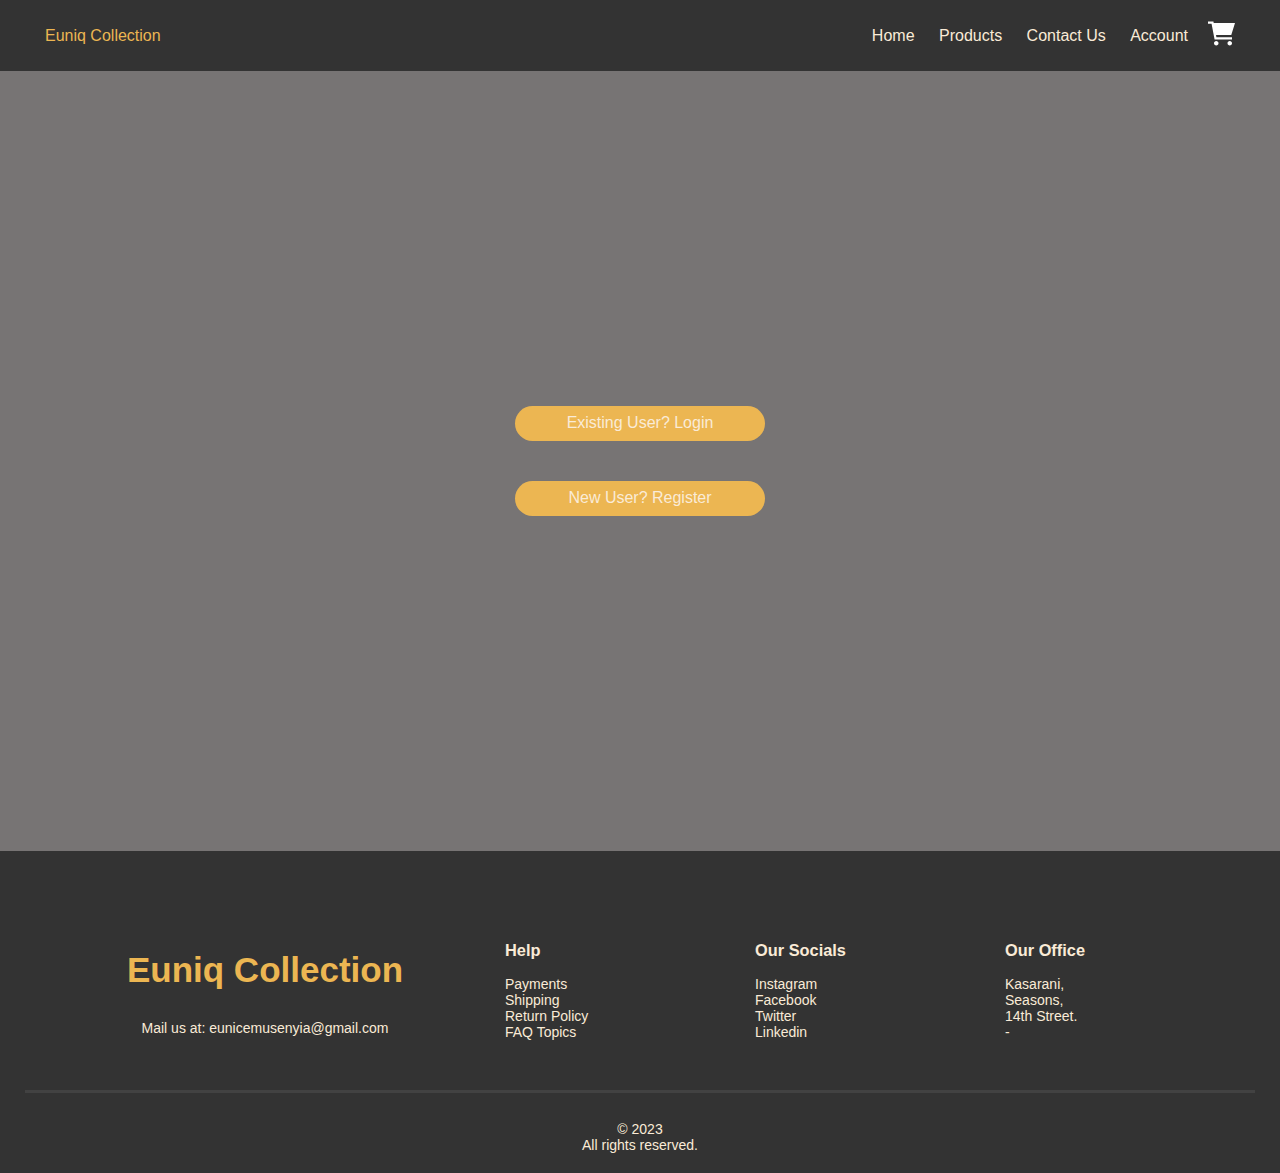
==== account.html @ ddddec18 "Created various features that will help the user navigate through the website" ====
<!DOCTYPE html>
<html lang="en">
    <head>
        <meta charset="UTF-8">
        <meta name="viewport" content="width=device-width, initial-scale=1.0">
        <title>Account | Hannes & Co.</title>
        <link rel="stylesheet" href="styles.css">
        <link rel="stylesheet" href="https://stackpath.bootstrapcdn.com/font-awesome/4.7.0/css/font-awesome.min.css">
        <link rel="icon" type="image/svg+xml" href="./images/header/favicon.svg">
    </head>
    <body>
        <img src="./images/header/headerprod.jpg" style="display: none;">
        <div class="header">
            <div class="container">
                <div class="navbar">
                    <div class="logo">
                        <span style="color: rgb(236, 182, 82);">Euniq Collection</span> 
                        <!-- <a href="./index.html"><img src="./images/header/complogo.png" alt="comp" width="225px"></a> -->
                    </div>
                    <nav>
                        <ul class="nav-menu">
                            <li class="nav-item"><a href="index.html">Home</a></li>
                            <li class="nav-item"><a href="#N">Products</a></li>
                            <li class="nav-item"><a href="#footer">Contact Us</a></li>
                            <li class="nav-item"><a href="account.html">Account</a></li>
                        </ul>
                    </nav>
                    <a href="cart.html"><img class="cart" src="./images/header/cart.svg"></a>
                    <div class="toggle"><i class="fa fa-bars"></i></div>
                </div>
            </div>
        </div>
        <div class="container">
            <div class="formPage">
                <div class="btn" id="removeLog" onclick="login()">Existing User? Login</div>
                <div class="btn" id="removeReg" onclick="register()">New User? Register</div>
                <form class= "showForm" id="loginForm">
                    <h3>Login</h3>
                    <input type="text" placeholder="Username" required>
                    <input type="password" placeholder="Password" required>
                    <button type="submit" class="btn">Login</button>
                    <a href="linkgoeshere">Forgot Password</a>
                </form>
                <form class="showForm" id="registerForm">
                    <h3>Register</h3>
                    <input type="text" placeholder="Username" required>
                    <input type="email" placeholder="E-mail" required>
                    <input type="password" placeholder="Password" required>
                    <small>I agree to the following Terms and Conditions*</small>
                    <button type="submit" class="btn">Register</button>
                </form>
            </div>
        </div>
        <div class="footer" id="footer">
            <div class="container">
                <div class="child">
                    <div class="footerChild1">
                        <h1 style="color:  rgb(236, 182, 82);">Euniq Collection</h1>
                        <!-- <img src="images/header/complogo.png"> -->
                        <h4>Mail us at: <a href="https://myaccount.google.com/">eunicemusenyia@gmail.com</a></h4>
                    </div>
                    <div class="footerChild2">
                        <h3>Help</h3>
                        <ul>
                            <li><a href="linkgoeshere">Payments</a></li>
                            <li><a href="linkgoeshere">Shipping</a></li>
                            <li><a href="linkgoeshere">Return Policy</a></li>
                            <li><a href="linkgoeshere">FAQ Topics</a></li>
                        </ul>
                    </div>
                    <div class="footerChild2">
                        <h3>Our Socials</h3>
                        <ul>
                            <li><a href="https://instagram.com/euniq._collection?igshid=MzNlNGNkZWQ4Mg==">Instagram</a></li>
                            <li><a href="linkgoeshere">Facebook</a></li>
                            <li><a href="https://twitter.com/home">Twitter</a></li>
                            <li><a href="https://www.linkedin.com/in/eunice-musenyia?lipi=urn%3Ali%3Apage%3Ad_flagship3_profile_view_base_contact_details%3BUxwj9JQNT8K8rhUlM16tGg%3D%3D">Linkedin</a></li>
                        </ul>
                    </div>
                    <div class="footerChild2">
                        <h3>Our Office</h3>
                        <ul>
                            <li>Kasarani,</li>
                            <li>Seasons,</li>
                            <li>14th Street.</li>
                            <li>-</li>
                        </ul>
                    </div>
                </div>
                <div class="belowfooter">
                    &copy; 2023 <br>
                    All rights reserved.
                </div>
            </div>
        <script src="./src/js/script.js"></script>
    </body>
</html>
---- styles.css ----
* {
    margin: 0;
    padding: 0;
    box-sizing: border-box;
    list-style-type: none;
    color: antiquewhite;
}

body {
    font-family:'Lucida Sans', 'Lucida Sans Regular', sans-serif;
    background: rgb(119, 116, 116) url("/ecommerce-store/images/header/headerprod.jpg") no-repeat center fixed;
}

a {
    text-decoration: none;
    color: inherit;
}

a:hover {
    text-decoration: underline;
}

h1 {
    font-size: 35px;
    line-height: 50px;
    margin-bottom: 25px;
}

h2 {
    text-align: center;
    margin-top: 25px;
}

h4 {
    font-weight: normal;
}

.navbar {
    display: flex;
    align-items: center;
    padding: 20px;
}

.headerimg {
    max-width: 1300px;
    padding: 250px 100px;
}

nav {
    flex: 1;
    text-align: right;
}

nav ul {
    display: inline-block;
}

nav ul li {
    display: inline-block;
    margin-right: 20px;
}

.toggle {
    display: none;
}

.toggle i {
    font-size: 32px;
}

.container {
    max-width: 1300px;
    margin: auto;
    padding-left: 25px;
    padding-right: 25px;
}

.child {
    margin: 30px auto;
    display: flex;
    align-items: center;
    flex-wrap: wrap;
    justify-content: space-around;
}

.halfchild {
    flex-basis: 50%;
    min-width: 300px;
    margin-top: 20px;
}

.halfchild img {
    max-width: 100%;
    padding: 50px 0;
}

.btn {
    display: inline-block;
    background: rgb(236, 182, 82);
    padding: 8px 30px;
    margin: 30px 0;
    border-radius: 30px;
    transition: background 0.5s;
    /* color: rgb(236, 182, 82); */
}

.btn:hover {
    background: #563434;
    text-decoration: none;
}

.header {
    background-color: #333;
}

.line1 {
    margin: 5px auto;
    border-radius: 10px;
    width: 190px;
    height: 5px;
    background-color:maroon
}

.small-container {
    max-width: 1380px;
    margin: auto;
    padding-left: 25px;
    padding-right: 25px;
}

.childprods {
    flex-basis: 25%;
    padding: 10px;
    min-width: 200px;
    margin-bottom: 50px;
    transition: transform 0.5s;
}

.childprods img {
    width: 100%;
}

.childprods p {
    font-size: 15px;
    text-align: right;
}

.rating .fa {
    color: #5fa387;
}

.childprods:hover {
    cursor: pointer;
    color: #563434;
    transform: translateY(-5px);
}

.ohhh {
    background: linear-gradient(rgb(67, 68, 66),rgb(82, 81, 81));
}

.more {
    background-color: rgb(53, 53, 53);
    margin: 0 auto;
    display: flex;
    border-radius: 20px;
    justify-content: center;
    align-items: center;
    border: 1px solid black;
    margin-bottom: 40px;
    width: 9em;
    height: 2em;
}

.offer {
    background-color: #555;
    border-radius: 200px;
}

.halfchild .offer-img {
    padding: 50px;
}

.halfchild select, .halfchild option, .halfchild input {
    color: #333;
}

.testimonial {
    margin-top: 100px;
}

.testimonial .testchild {
    text-align: center;
    padding: 40px 20px;
    box-shadow: 0 0 20px 0px rgba(0, 0, 0, 0.3);
    cursor: pointer;
    transition: transform 0.5s;
}

.testchild {
    flex-basis: 30%;
    min-width: 250px;
    margin-bottom: 30px;
}

.testimonial .testchild img {
    width: 50px;
    margin-top: 20px;
    border-radius: 50%;
}

.testimonial .testchild:hover {
    transform: translateY(-10px);
}

.fa.fa-quote-left {
    font-size: 40px;    
}

.testchild p {
    font-size: 14px;
    margin: 12px 0;
}

.testimonial .testchild h3 {
    font-weight: 600;
    font-size: 16px;
}

.brands {
    margin: 100px auto;
}

.logo {
    width: 160px;
}

.logo img {
    width: 100%;
}

.footer {
    background-color: #333;
    font-size: 14px;
    padding: 60px 0 20px;
}

.footer h3 {
    margin-bottom: 1em;
}

.belowfooter {
    text-align: center;
    border-top: 3px solid rgb(66, 66, 66);
    padding-top: 2em;
}

.footerChild1, .footerChild2 {
    min-width: 250px;
    margin-bottom: 20px;
}

.footerChild1 {
    flex: 1;
    text-align: center;
}

.footerChild1 img {
    width: 180px;
    margin-bottom: 20px;
}

.footerChild2 {
    flex-basis: 12%;
}

.footerChild2 img {
    width: 250px;
}

.footerChild2 p {
    text-align: right;
    font-size: 14px;
}

.child-2 {
    justify-content: space-between;
    margin: 100px auto 50px;
}

select, select option  {
    border: 1px solid black;
    color: #333;
    padding: 5px;
}

.page-btn {
    margin-bottom: 35px;
    text-align: center;
}

.page-btn span {
    display: inline-block;
    background-color: black;
    margin-left: 10px;
    width: 40px;
    height: 40px;
    text-align: center;
    line-height: 40px;
    cursor: pointer;
}

.page-btn span:hover {
    background-color: #333;
    border: 1px solid grey;
}

.single-product {
    margin-top: 80px;
}

.single-product .halfchild img {
    padding: 0;
}

.single-product .halfchild {
    padding: 20px;
}

.single-product h4 {
    margin: 20px 0;
    font-size: 22px;
    font-weight: bold;
}

.single-product select {
    display: inline-block;
    padding: 10px;
    margin-top: 20px;
}

.single-product input {
    width: 50px;
    height: 38px;
    margin: 10px 35px 10px 10px;
    text-align: center;
    font-size: 16px;
    border: 1px solid black;
}

select, input {
    outline: none;
}

.single-product .fa {
    color: black;
    margin-left: 10px;
}

.small-img-child {
    display: flex;
    justify-content: space-between;
}

.small-img-col {
    flex-basis: 24%;
    cursor: pointer;
}

.formPage {
    display: flex;
    flex-direction: column;
    align-items: center;
    justify-content: center;
    min-height: calc(100vh - 120px);
}

.formPage .btn{
    display: block;
    margin: 20px 0;
    text-align: center;
    width: 250px;
    height: 35px;
    cursor: pointer;
}

.showForm {
    display: none;
    flex-direction: column;
    justify-content: space-evenly;
    align-items: center;
    width: 350px;
    height: 500px;
    background-color: #333;
    border-radius: 5px;
}

.showForm input {
    color: #333;
    border-radius: 15px;
    text-align: center;
    height: 35px;
    width: 280px;
}

@media only screen and (max-width: 768px) {
    .toggle {
        display: block;
        cursor: pointer;
    }    
    .active {
        background-color:grey;
    }
    .active .nav-item {
        display: block;
    }
    .active .nav-item:hover {
        background-color: #0d0e0d;
    }
    .active .nav-item a:hover {
        color: #7a7a7a;
        text-decoration: none;
    }
    .navbar .cart {
        position: relative;
        right: 50px;
    }
    .nav-menu {
        position: absolute;
        left: 0;
        top: 70px;
        right: 0;
    }
    nav ul li {
        margin: 0 auto;
    }
    .nav-item {
        text-align: center;
        display: none;
    }
    .nav-item a {
        display: block;
        padding: 15px;
        font-weight: 700;
        color: #1D263B;
    }
    .headerimg h1 {
        font-size: 32px;
    }
    .child .logo img {
        margin: 20px 20px;
    }
}

@media only screen and (max-width: 670px) {
    .child {
        text-align: center;
    }
    .halfchild, .testchild, .childprods {
        flex-basis: 100%;
    }
    .single-product .child {
        text-align: left;
    }
}
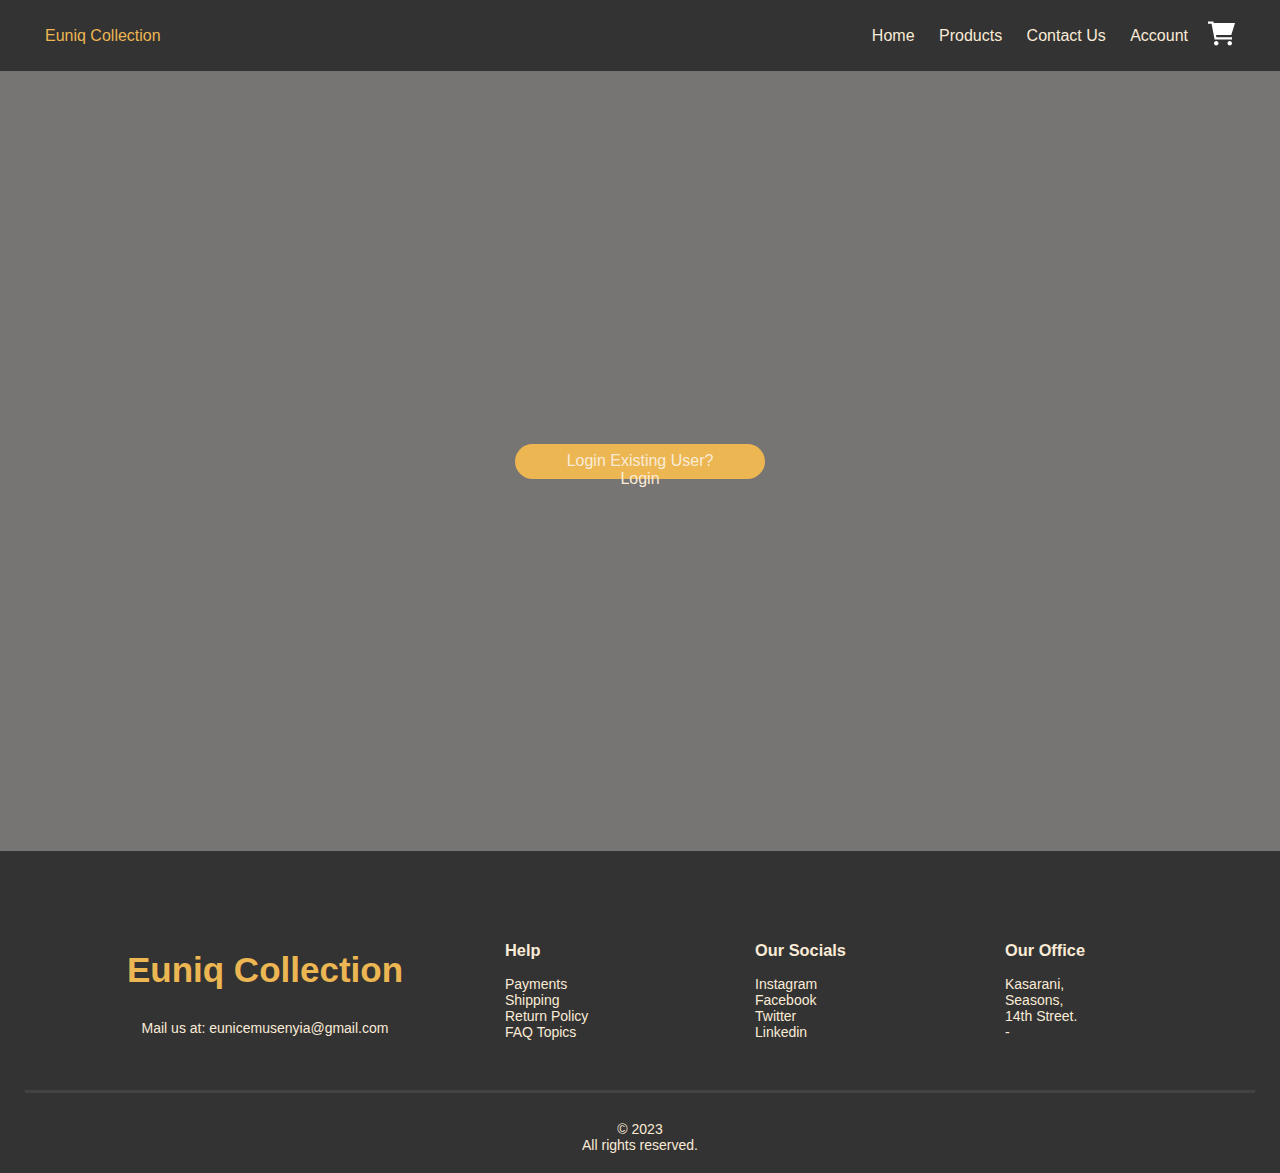
==== commit 27c95471: "created products details page" ====
--- a/account.html
+++ b/account.html
@@ -32,8 +32,9 @@
         </div>
         <div class="container">
             <div class="formPage">
-                <div class="btn" id="removeLog" onclick="login()">Existing User? Login</div>
-                <div class="btn" id="removeReg" onclick="register()">New User? Register</div>
+                <div class="btn" id="removeLog" > <a href="login.html">Login</a> Existing User? Login</div>
+                <!-- <div class="btn" id="removeLog" onclick="login()">Existing User? Login</div>
+                <div class="btn" id="removeReg" onclick="register()">New User? Register</div> -->
                 <form class= "showForm" id="loginForm">
                     <h3>Login</h3>
                     <input type="text" placeholder="Username" required>
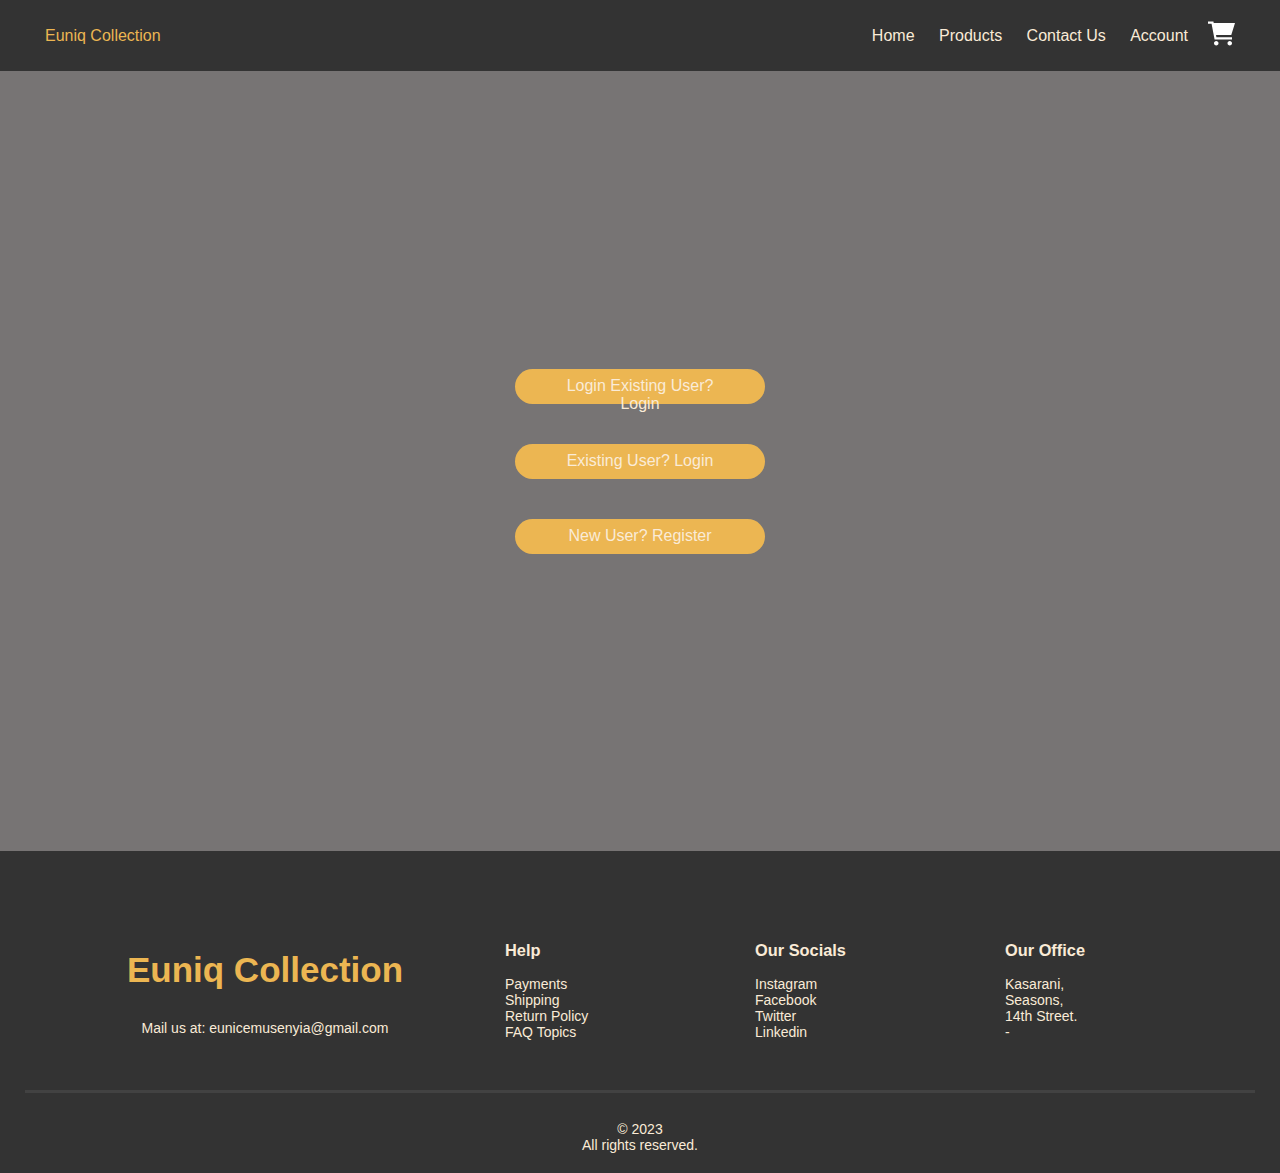
==== commit 91144c7e: "added products page" ====
--- a/account.html
+++ b/account.html
@@ -33,8 +33,8 @@
         <div class="container">
             <div class="formPage">
                 <div class="btn" id="removeLog" > <a href="login.html">Login</a> Existing User? Login</div>
-                <!-- <div class="btn" id="removeLog" onclick="login()">Existing User? Login</div>
-                <div class="btn" id="removeReg" onclick="register()">New User? Register</div> -->
+                <div class="btn" id="removeLog" onclick="login()">Existing User? Login</div>
+                <div class="btn" id="removeReg" onclick="register()">New User? Register</div>
                 <form class= "showForm" id="loginForm">
                     <h3>Login</h3>
                     <input type="text" placeholder="Username" required>
--- a/styles.css
+++ b/styles.css
@@ -14,6 +14,13 @@
 a {
     text-decoration: none;
     color: inherit;
+}
+.backgroudclip{
+    width: 100%;
+    position: absolute;
+    right: 0%;
+    bottom: 0%;
+    z-index: -1;
 }
 
 a:hover {
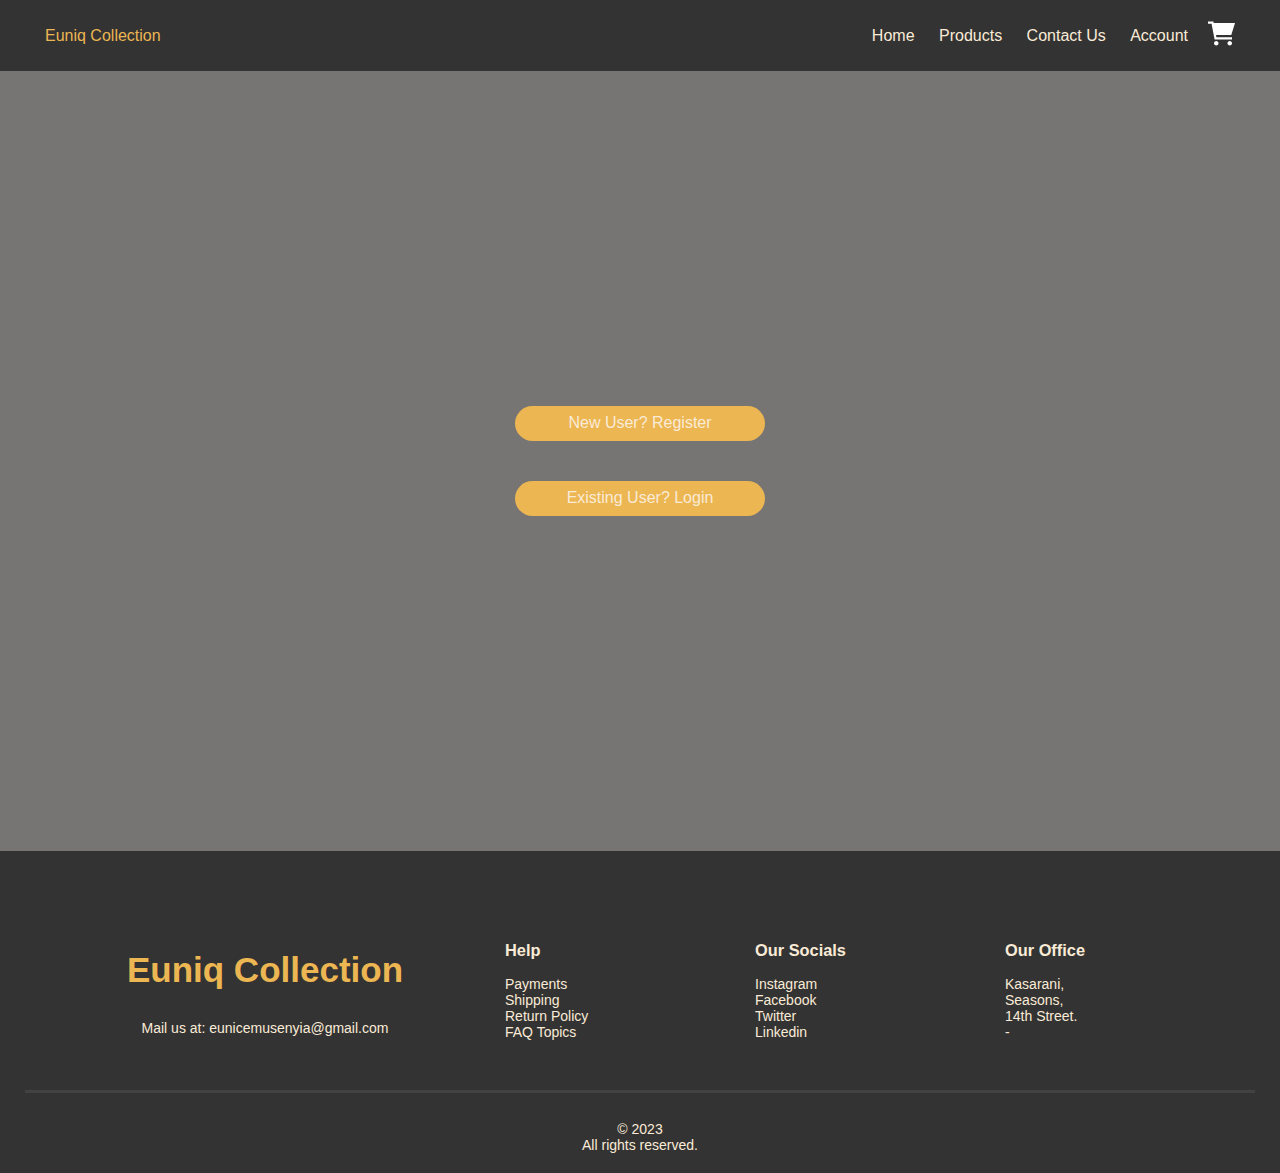
==== commit a63bdb05: "added sign up page" ====
--- a/account.html
+++ b/account.html
@@ -20,7 +20,7 @@
                     <nav>
                         <ul class="nav-menu">
                             <li class="nav-item"><a href="index.html">Home</a></li>
-                            <li class="nav-item"><a href="#N">Products</a></li>
+                            <li class="nav-item"><a href="products.html">Products</a></li>
                             <li class="nav-item"><a href="#footer">Contact Us</a></li>
                             <li class="nav-item"><a href="account.html">Account</a></li>
                         </ul>
@@ -32,14 +32,15 @@
         </div>
         <div class="container">
             <div class="formPage">
-                <div class="btn" id="removeLog" > <a href="login.html">Login</a> Existing User? Login</div>
-                <div class="btn" id="removeLog" onclick="login()">Existing User? Login</div>
-                <div class="btn" id="removeReg" onclick="register()">New User? Register</div>
+                <div class="btn" id="removeLog" > <a href="signup.html">New User? Register</a> </div>
+                <div class="btn" id="removeLog" > <a href="login.html">Existing User? Login</a> </div>
+                <!-- <div class="btn" id="removeLog" onclick="login()">Existing User? Login</div>
+                <div class="btn" id="removeReg" onclick="register()">New User? Register</div> -->
                 <form class= "showForm" id="loginForm">
                     <h3>Login</h3>
                     <input type="text" placeholder="Username" required>
                     <input type="password" placeholder="Password" required>
-                    <button type="submit" class="btn">Login</button>
+                    <button type="submit" class="btn"> <a href="login.html">Login</a>Login</button>
                     <a href="linkgoeshere">Forgot Password</a>
                 </form>
                 <form class="showForm" id="registerForm">
--- a/styles.css
+++ b/styles.css
@@ -410,6 +410,16 @@
     width: 280px;
 }
 
+input{
+    padding: 7px 20px;
+    margin-top: 3%;
+    border-radius: 30px;
+}
+.logo{
+    /* background-color: yellow; */
+    color: yellow;
+}
+
 @media only screen and (max-width: 768px) {
     .toggle {
         display: block;
